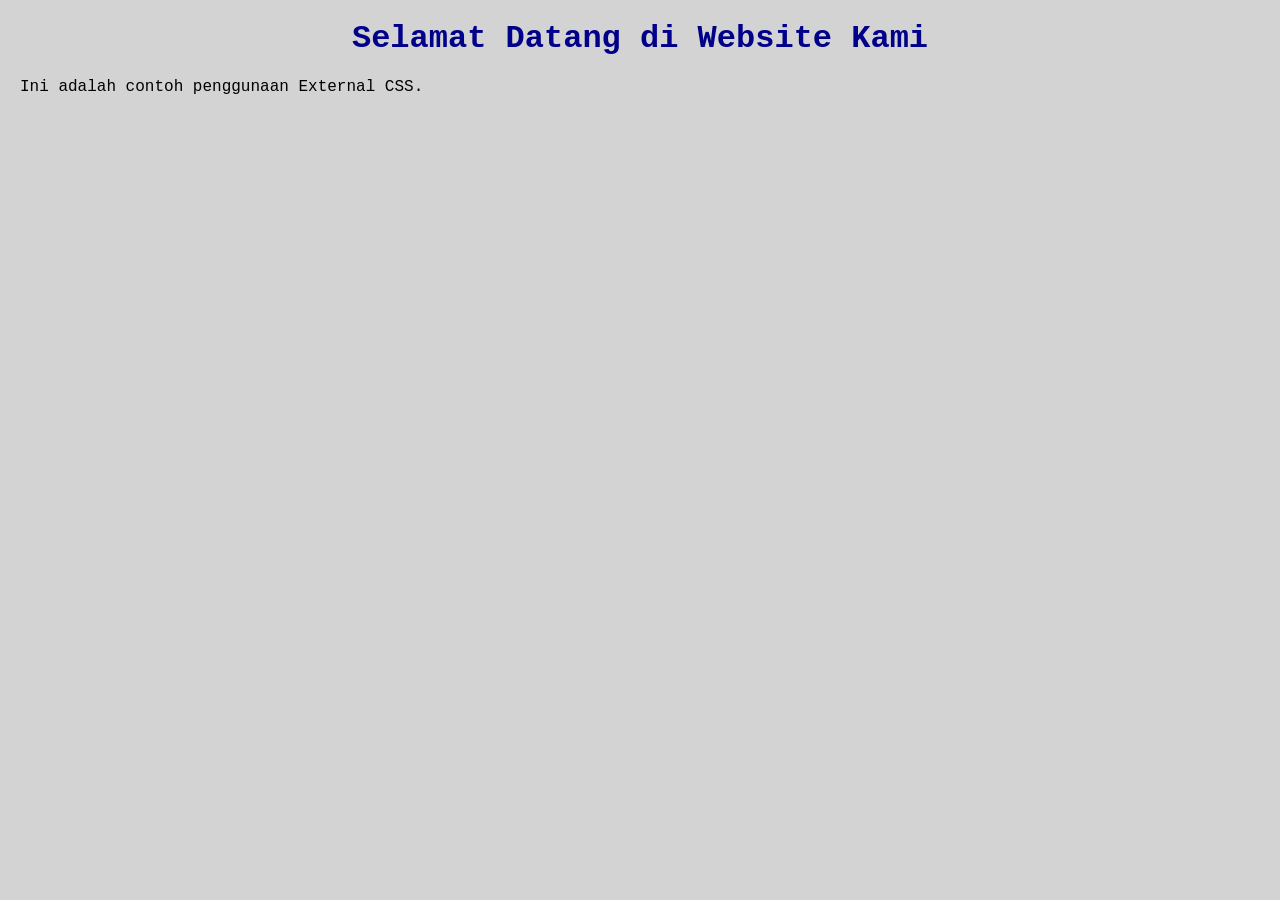
==== Test/Test3.html @ b1e2be31 "Update project" ====
<html>

<head>
    <title>Contoh External CSS</title>
    <link rel="stylesheet" href="style.css">
</head>

<body>
    <h1>Selamat Datang di Website Kami</h1>
    <p>Ini adalah contoh penggunaan External CSS.</p>
</body>

</html>
---- Test/style.css ----
body {
        font-family: 'Courier New', Courier, monospace;
        background-color: lightgray;
        margin: 0;
        padding: 20px;
    }
    
    h1 {
        color: darkblue;
        text-align: center;
    }
    
    p {
        font-size: 16px;
        color: black;
    }
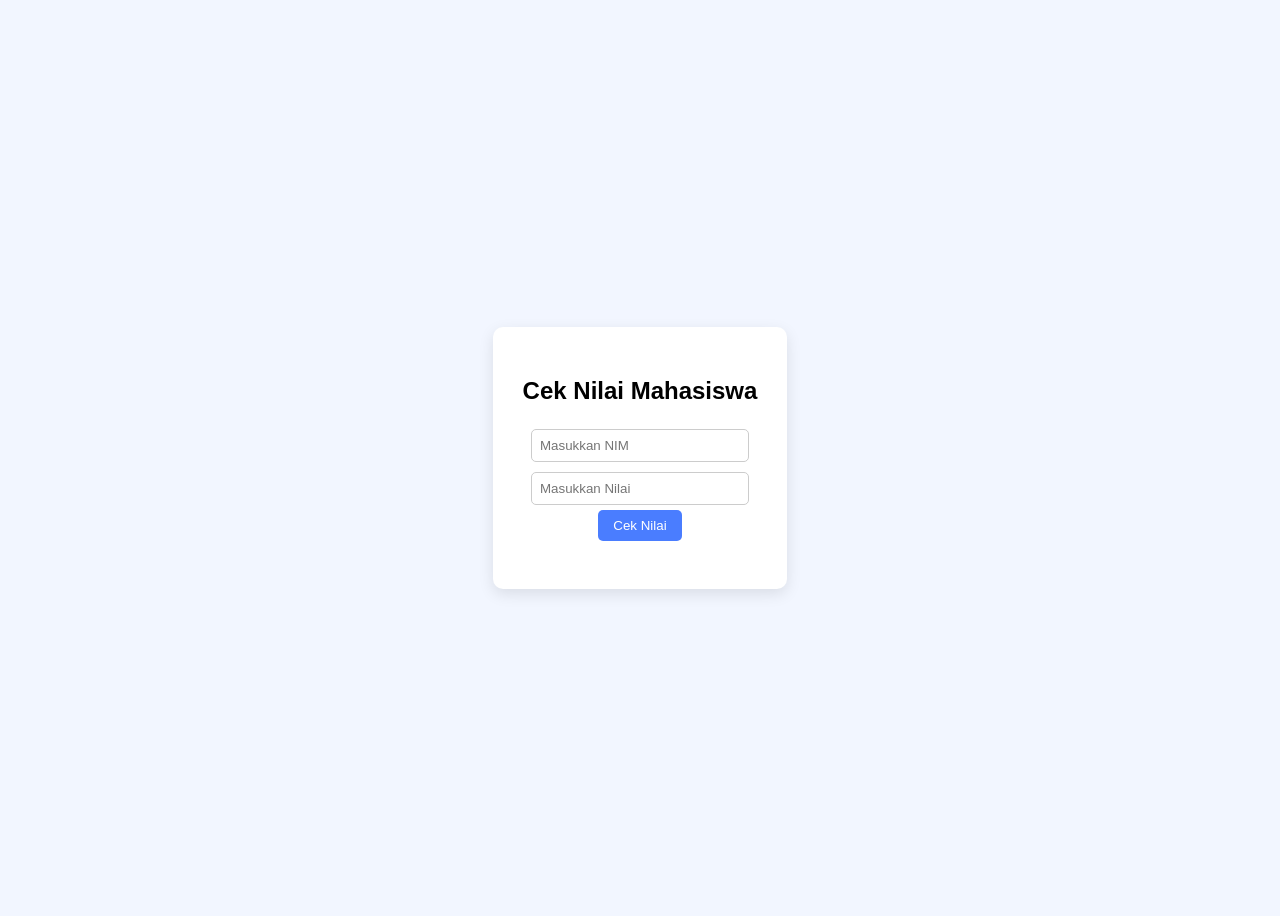
==== commit 50bd1d3d: "Update" ====
--- a/Test/Test3.html
+++ b/Test/Test3.html
@@ -1,13 +1,100 @@
+<!DOCTYPE html>
 <html>
 
 <head>
-    <title>Contoh External CSS</title>
-    <link rel="stylesheet" href="style.css">
+    <title>Cek Nilai Mahasiswa</title>
+
+    <style>
+        body {
+            font-family: Arial;
+            background: #f2f6ff;
+            display: flex;
+            justify-content: center;
+            align-items: center;
+            height: 100vh;
+        }
+        
+        .box {
+            background: white;
+            padding: 30px;
+            border-radius: 10px;
+            box-shadow: 0 5px 15px rgba(0, 0, 0, 0.1);
+            text-align: center;
+        }
+        
+        input {
+            padding: 8px;
+            margin: 5px;
+            border-radius: 5px;
+            border: 1px solid #ccc;
+            width: 200px;
+        }
+        
+        button {
+            padding: 8px 15px;
+            border: none;
+            background: #4a7dff;
+            color: white;
+            border-radius: 5px;
+            cursor: pointer;
+        }
+        
+        button:hover {
+            background: #365fd6;
+        }
+        
+        #hasil {
+            margin-top: 15px;
+            font-size: 18px;
+            font-weight: bold;
+        }
+    </style>
+
 </head>
 
 <body>
-    <h1>Selamat Datang di Website Kami</h1>
-    <p>Ini adalah contoh penggunaan External CSS.</p>
+
+    <div class="box">
+        <h2>Cek Nilai Mahasiswa</h2>
+
+        <input type="text" id="nim" placeholder="Masukkan NIM"><br>
+        <input type="number" id="nilai" placeholder="Masukkan Nilai"><br>
+
+        <button onclick="cekNilai()">Cek Nilai</button>
+
+        <p id="hasil"></p>
+    </div>
+
+    <script>
+        function cekNilai() {
+
+            let nim = document.getElementById("nim").value;
+            let nilai = parseInt(document.getElementById("nilai").value);
+            let huruf;
+
+            if (nilai < 0 || nilai > 100) {
+                document.getElementById("hasil").innerText = "Nilai tidak valid!";
+                return;
+            }
+
+            if (nilai >= 85) {
+                huruf = "A";
+            } else if (nilai >= 70) {
+                huruf = "B";
+            } else if (nilai >= 60) {
+                huruf = "C";
+            } else if (nilai >= 50) {
+                huruf = "D";
+            } else {
+                huruf = "E";
+            }
+
+            document.getElementById("hasil").innerText =
+                "NIM: " + nim + " | Huruf Mutu: " + huruf;
+
+        }
+    </script>
+
 </body>
 
 </html>
